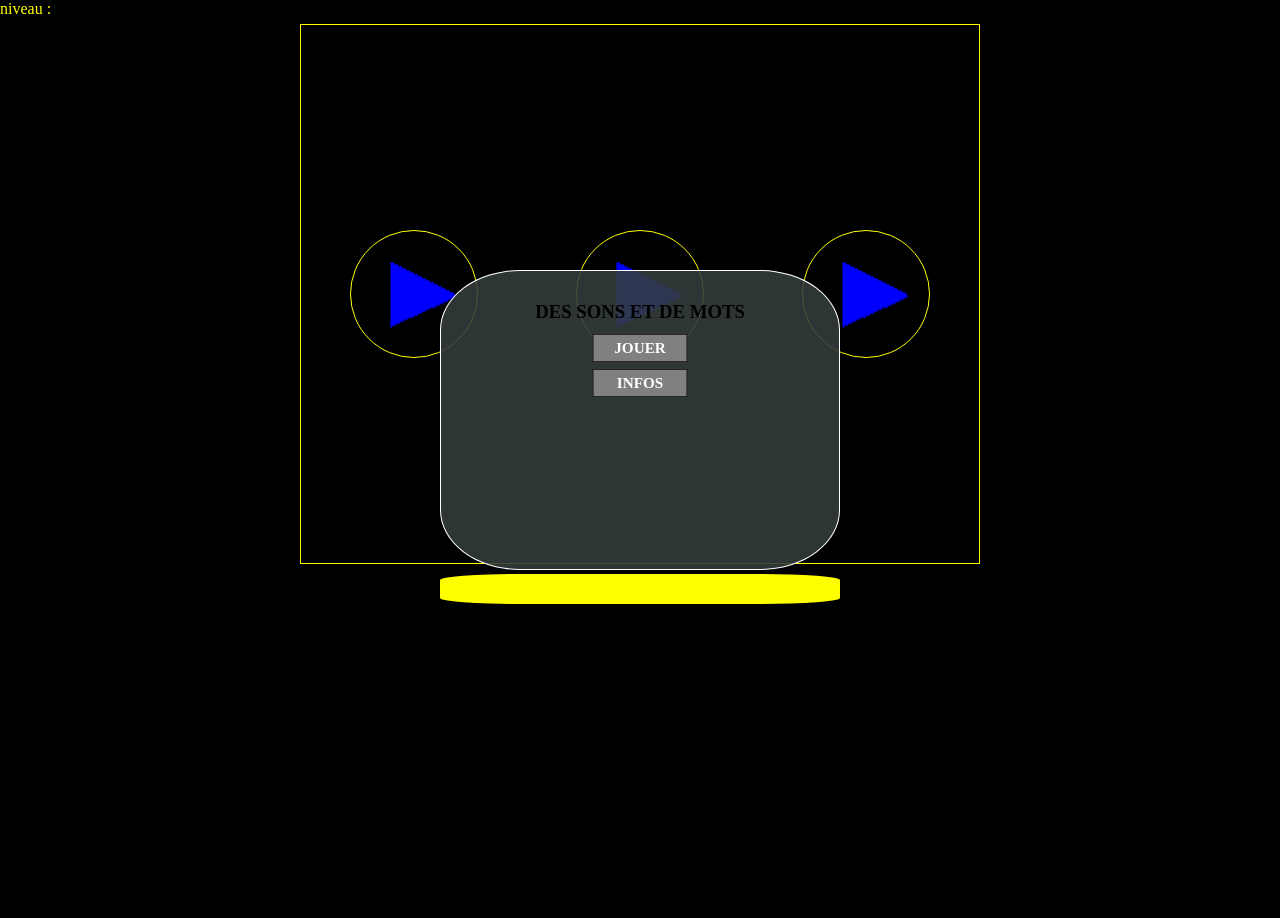
==== index.html @ d6de1f0e "correction affichage infos" ====
<!DOCTYPE html>
<html lang="fr">
<head>
    <meta charset="UTF-8">
    <meta http-equiv="X-UA-Compatible" content="IE=edge">
    <meta name="viewport" content="width=device-width, initial-scale=1.0">
    <link rel="stylesheet" href="./Css/style.css">
    <title>Des sons et des mots</title>
</head>
<body>
<!-- HEADER -->
    <header id="infoBar"> 
        <p> niveau : </p>
    </header>

<!-- ECRAN DE JEU -->
    <section id ="_screen">
        <section>
            <div id="menu"> 
                <h1>DES SONS ET DE MOTS</h1>
                <p class="_btn" onclick="newGame()">
                    JOUER
                </p>
                <p class="_btn" onclick="showInfo()">INFOS</p>
                <div id="infoTxt" style="display: none; position: absolute; color:white;font-size: 30px;">
                    <p>
                        Dans ce jeu vous devez écouter des sons et en déduire le mot avec les lettres proposées <br>
                        Ce jeu est en cours de développement <br> 
                    </p>
                    <p class = "_btn" onclick="showInfo()"> fermer </p>
                </div>
            </div>
        </section>
        
            <div id="_sounds">
                <img src="Images/play.png" onclick = "playSound(0)"alt="Images/play.png">
                <img src="Images/play.png" onclick = "playSound(1)"alt="Images/play.png">
                <img src="Images/play.png" onclick = "playSound(2)" alt="Images/play.png">
                <!-- <img src="Images/play.png" onclick = "playSound(3)" alt="Images/play.png"> -->
            </div>
        
        <div id="lettersEmpty">
            
        </div>
        <div id="letters">
        </div>
        
    </section>
    <!-- MENU DE LANCEMENT -->
 
    <script type ="text/javascript"src="./Js/app.js"></script>
</body>
</html>
---- Css/style.css ----
* {
  margin: 0px;
  padding: 0px;
  box-sizing: border-box;
  user-select: none;
}

body {
  position: relative;
  width: 100%;
  min-width: 290px;
  height: 100vh;
  background-color: blue;
  overflow: hidden;
}

#infoBar {
  width: 100%;
  height: auto;
  background-color: black;
  color: yellow;
}

#menu {
  width: 90%;
  height: 300px;
  position: absolute;
  top: 30%;
  left: 50%;
  transform: translate(-50%, 0%);
  background-color: rgba(52, 61, 60, 0.888);
  border-radius: 20%;
  border: 1px solid white;
  text-align: center;
}

#menu h1 {
  margin: 30px auto 10px auto;
}

._btn {
  margin: auto;
  margin-bottom: 5px;
  display: flex;
  justify-content: center;
  align-items: center;
  font-weight: bolder;
  width: 100px;
  height: 30px;
  color: white;
  background-color: gray;
  border: 1px solid black;
  scale: 0.95;
  transition-duration: 0.25s;
}

._btn:hover {
  scale: 1;
  transition-duration: 0.25s;
}

#_screen {
  width: 100%;
  height: 100vh;
  margin: auto;
  border: 1px solid black;
  background-color: black;
  min-width: 290px;
}

#_sounds {
  display: flex;
  flex-wrap: wrap;
  justify-content: space-around;
  align-items: center;
  width: 90%;
  min-width: 290px;
  max-width: 680px;
  height: 60vh;
  margin: auto;
  margin-top: 5px;
  margin-bottom: 5px;
  border: 1px solid yellow;
}
#_sounds img {
  width: 128px;
  height: 128px;
  border: 1px solid yellow;
  border-radius: 50%;
}
#_sounds img:hover {
  width: 128px;
  height: 128px;
  border: 1px solid green;
}

#lettersEmpty {
  cursor: pointer;
  display: flex;
  justify-content: center;
  align-items: center;
  gap: 2px;
  width: 90%;
  max-width: 400px;
  height: 30px;
  margin: 10px auto;
  background-color: yellow;
  border-radius: 20%;
}
#lettersEmpty p {
  display: flex;
  align-items: center;
  justify-content: center;
  width: 30px;
  height: 30px;
  background-color: wheat;
  font-weight: 900;
}

#letters {
  cursor: pointer;
  width: 75%;
  max-width: 230px;
  margin: 40px auto;
  display: flex;
  justify-content: center;
  flex-wrap: wrap;
  align-items: center;
  gap: 5px;
  text-align: center;
}
#letters p {
  display: flex;
  align-items: center;
  justify-content: center;
  width: 30px;
  height: 30px;
  background-color: wheat;
  border: 1px solid yellow;
  border-radius: 10%;
}

#menu {
  max-width: 400px;
}

.displayNone {
  display: none;
}

/*# sourceMappingURL=style.css.map */
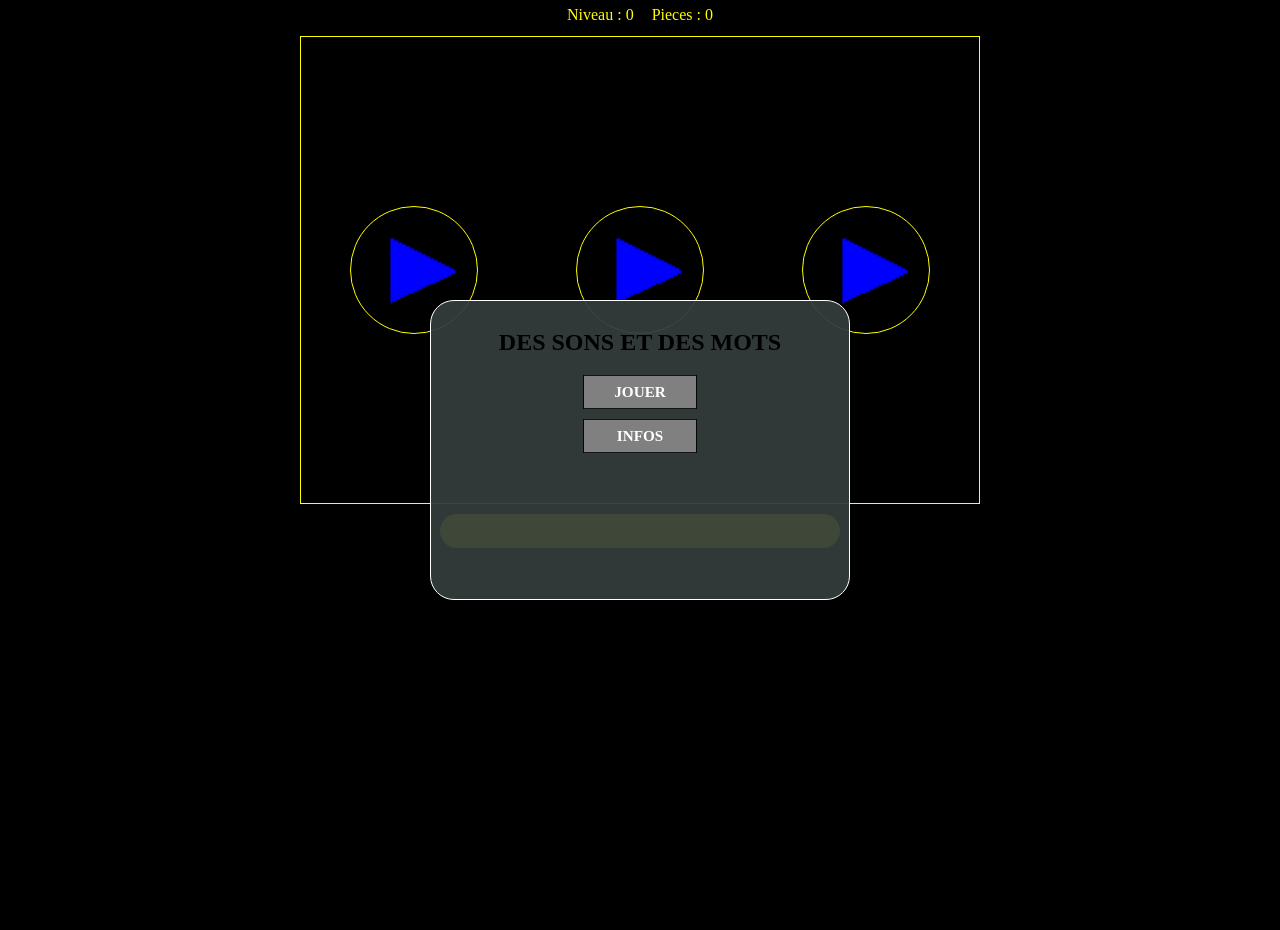
==== commit 7602dab6: "correction du titre affiché : DES SONS ET DES MOTS ; remplacement des <p> cliquables par de vrais <b" ====
--- a/index.html
+++ b/index.html
@@ -8,46 +8,70 @@
     <title>Des sons et des mots</title>
 </head>
 <body>
-<!-- HEADER -->
-    <header id="infoBar"> 
-        <p> niveau : </p>
+    <!--
+        Header de partie.
+        Pour l'etape 1, on garde seulement les emplacements utiles :
+        niveau, pieces et messages. Les vraies regles de pieces arriveront plus tard.
+    -->
+    <header id="infoBar" class="game-status" aria-label="Informations de partie">
+        <p>Niveau : <span id="levelValue">0</span></p>
+        <p>Pieces : <span id="coinValue">0</span></p>
     </header>
 
-<!-- ECRAN DE JEU -->
-    <section id ="_screen">
-        <section>
-            <div id="menu"> 
-                <h1>DES SONS ET DE MOTS</h1>
-                <p class="_btn" onclick="newGame()">
+    <!--
+        Ecran principal du jeu.
+        Les zones sont separees des maintenant pour faciliter les prochaines etapes :
+        menu, sons, reponse, lettres et feedback.
+    -->
+    <main id="screen" class="game-screen">
+        <section id="menu" class="start-menu" aria-labelledby="gameTitle">
+            <h1 id="gameTitle">DES SONS ET DES MOTS</h1>
+
+            <div class="start-menu__actions">
+                <button class="_btn" type="button" data-start-game>
                     JOUER
+                </button>
+                <button class="_btn" type="button" data-toggle-info aria-expanded="false" aria-controls="infoTxt">
+                    INFOS
+                </button>
+            </div>
+
+            <aside id="infoTxt" class="info-panel" hidden>
+                <p>
+                    Dans ce jeu vous devez ecouter des sons et en deduire le mot avec les lettres proposees.
                 </p>
-                <p class="_btn" onclick="showInfo()">INFOS</p>
-                <div id="infoTxt" style="display: none; position: absolute; color:white;font-size: 30px;">
-                    <p>
-                        Dans ce jeu vous devez écouter des sons et en déduire le mot avec les lettres proposées <br>
-                        Ce jeu est en cours de développement <br> 
-                    </p>
-                    <p class = "_btn" onclick="showInfo()"> fermer </p>
-                </div>
-            </div>
+                <p>
+                    Ce jeu est en cours de refonte pedagogique.
+                </p>
+                <button class="_btn" type="button" data-toggle-info>
+                    Fermer
+                </button>
+            </aside>
         </section>
-        
-            <div id="_sounds">
-                <img src="Images/play.png" onclick = "playSound(0)"alt="Images/play.png">
-                <img src="Images/play.png" onclick = "playSound(1)"alt="Images/play.png">
-                <img src="Images/play.png" onclick = "playSound(2)" alt="Images/play.png">
-                <!-- <img src="Images/play.png" onclick = "playSound(3)" alt="Images/play.png"> -->
-            </div>
-        
-        <div id="lettersEmpty">
-            
-        </div>
-        <div id="letters">
-        </div>
-        
-    </section>
-    <!-- MENU DE LANCEMENT -->
- 
-    <script type ="text/javascript"src="./Js/app.js"></script>
+
+        <section id="sounds" class="sound-panel" aria-label="Sons disponibles">
+            <button class="sound-button" type="button" data-sound-index="0" aria-label="Jouer le son 1">
+                <img src="Images/play.png" alt="" aria-hidden="true">
+            </button>
+            <button class="sound-button" type="button" data-sound-index="1" aria-label="Jouer le son 2">
+                <img src="Images/play.png" alt="" aria-hidden="true">
+            </button>
+            <button class="sound-button" type="button" data-sound-index="2" aria-label="Jouer le son 3">
+                <img src="Images/play.png" alt="" aria-hidden="true">
+            </button>
+        </section>
+
+        <section class="answer-zone" aria-label="Reponse en cours">
+            <div id="lettersEmpty" class="answer-slots"></div>
+        </section>
+
+        <section class="letters-zone" aria-label="Lettres disponibles">
+            <div id="letters" class="letter-bank"></div>
+        </section>
+
+        <p id="feedback" class="feedback-zone" aria-live="polite"></p>
+    </main>
+
+    <script type="text/javascript" src="./Js/app.js"></script>
 </body>
-</html>+</html>
--- a/Css/style.css
+++ b/Css/style.css
@@ -1,6 +1,6 @@
 * {
-  margin: 0px;
-  padding: 0px;
+  margin: 0;
+  padding: 0;
   box-sizing: border-box;
   user-select: none;
 }
@@ -9,66 +9,97 @@
   position: relative;
   width: 100%;
   min-width: 290px;
-  height: 100vh;
+  min-height: 100vh;
   background-color: blue;
-  overflow: hidden;
-}
-
-#infoBar {
-  width: 100%;
-  height: auto;
+}
+
+button {
+  font: inherit;
+}
+
+.game-status {
+  display: flex;
+  justify-content: center;
+  gap: 18px;
+  width: 100%;
+  padding: 6px 10px;
   background-color: black;
   color: yellow;
 }
 
-#menu {
-  width: 90%;
-  height: 300px;
-  position: absolute;
-  top: 30%;
-  left: 50%;
-  transform: translate(-50%, 0%);
-  background-color: rgba(52, 61, 60, 0.888);
-  border-radius: 20%;
-  border: 1px solid white;
-  text-align: center;
-}
-
-#menu h1 {
-  margin: 30px auto 10px auto;
-}
-
-._btn {
-  margin: auto;
-  margin-bottom: 5px;
-  display: flex;
-  justify-content: center;
-  align-items: center;
-  font-weight: bolder;
-  width: 100px;
-  height: 30px;
-  color: white;
-  background-color: gray;
-  border: 1px solid black;
-  scale: 0.95;
-  transition-duration: 0.25s;
-}
-
-._btn:hover {
-  scale: 1;
-  transition-duration: 0.25s;
-}
-
-#_screen {
-  width: 100%;
-  height: 100vh;
+.game-screen {
+  position: relative;
+  width: 100%;
+  min-height: 100vh;
   margin: auto;
   border: 1px solid black;
   background-color: black;
   min-width: 290px;
-}
-
-#_sounds {
+  padding-bottom: 24px;
+}
+
+.start-menu {
+  width: 90%;
+  max-width: 420px;
+  min-height: 300px;
+  position: absolute;
+  z-index: 10;
+  top: 30%;
+  left: 50%;
+  transform: translate(-50%, 0%);
+  padding: 28px 18px;
+  background-color: rgba(52, 61, 60, 0.94);
+  border-radius: 24px;
+  border: 1px solid white;
+  text-align: center;
+}
+
+.start-menu h1 {
+  margin: 0 auto 18px;
+}
+
+.start-menu__actions {
+  display: grid;
+  justify-content: center;
+  gap: 8px;
+}
+
+._btn {
+  margin: auto;
+  display: flex;
+  justify-content: center;
+  align-items: center;
+  font-weight: bolder;
+  width: 120px;
+  min-height: 36px;
+  color: white;
+  background-color: gray;
+  border: 1px solid black;
+  cursor: pointer;
+  scale: 0.95;
+  transition-duration: 0.25s;
+}
+
+._btn:hover,
+._btn:focus-visible {
+  outline: none;
+  scale: 1;
+  transition-duration: 0.25s;
+  border-color: yellow;
+}
+
+.info-panel {
+  margin-top: 18px;
+  color: white;
+  font-size: 1rem;
+  line-height: 1.4;
+}
+
+.info-panel p {
+  margin-bottom: 10px;
+}
+
+.sound-panel {
   display: flex;
   flex-wrap: wrap;
   justify-content: space-around;
@@ -76,25 +107,35 @@
   width: 90%;
   min-width: 290px;
   max-width: 680px;
-  height: 60vh;
-  margin: auto;
-  margin-top: 5px;
-  margin-bottom: 5px;
+  min-height: 52vh;
+  margin: 5px auto;
   border: 1px solid yellow;
 }
-#_sounds img {
+
+.sound-button {
   width: 128px;
   height: 128px;
+  padding: 0;
   border: 1px solid yellow;
   border-radius: 50%;
-}
-#_sounds img:hover {
-  width: 128px;
-  height: 128px;
+  background: transparent;
+  cursor: pointer;
+}
+
+.sound-button:hover,
+.sound-button:focus-visible {
+  outline: none;
   border: 1px solid green;
 }
 
-#lettersEmpty {
+.sound-button img {
+  width: 100%;
+  height: 100%;
+  display: block;
+  border-radius: 50%;
+}
+
+.answer-slots {
   cursor: pointer;
   display: flex;
   justify-content: center;
@@ -102,22 +143,41 @@
   gap: 2px;
   width: 90%;
   max-width: 400px;
-  height: 30px;
+  min-height: 34px;
   margin: 10px auto;
   background-color: yellow;
-  border-radius: 20%;
-}
-#lettersEmpty p {
-  display: flex;
-  align-items: center;
-  justify-content: center;
+  border-radius: 20px;
+}
+
+.letterEmpty,
+.letter {
+  display: flex;
+  align-items: center;
+  justify-content: center;
+  color: black;
+  background-color: wheat;
+  border: 1px solid yellow;
+  font-weight: 900;
+  cursor: pointer;
+}
+
+.letterEmpty {
   width: 30px;
   height: 30px;
-  background-color: wheat;
-  font-weight: 900;
-}
-
-#letters {
+  border: 0;
+}
+
+.letterEmpty--good {
+  background-color: green;
+  color: white;
+}
+
+.letterEmpty--wrong {
+  background-color: red;
+  color: white;
+}
+
+.letter-bank {
   cursor: pointer;
   width: 75%;
   max-width: 230px;
@@ -129,23 +189,31 @@
   gap: 5px;
   text-align: center;
 }
-#letters p {
-  display: flex;
-  align-items: center;
-  justify-content: center;
-  width: 30px;
-  height: 30px;
-  background-color: wheat;
-  border: 1px solid yellow;
+
+.letter {
+  width: 40px;
+  height: 40px;
   border-radius: 10%;
 }
 
-#menu {
-  max-width: 400px;
+.letter:hover,
+.letter:focus-visible,
+.letterEmpty:hover,
+.letterEmpty:focus-visible {
+  outline: 2px solid white;
+  outline-offset: 2px;
+}
+
+.feedback-zone {
+  min-height: 24px;
+  width: 90%;
+  max-width: 520px;
+  margin: 12px auto 0;
+  color: white;
+  text-align: center;
+  font-weight: 700;
 }
 
 .displayNone {
   display: none;
 }
-
-/*# sourceMappingURL=style.css.map */
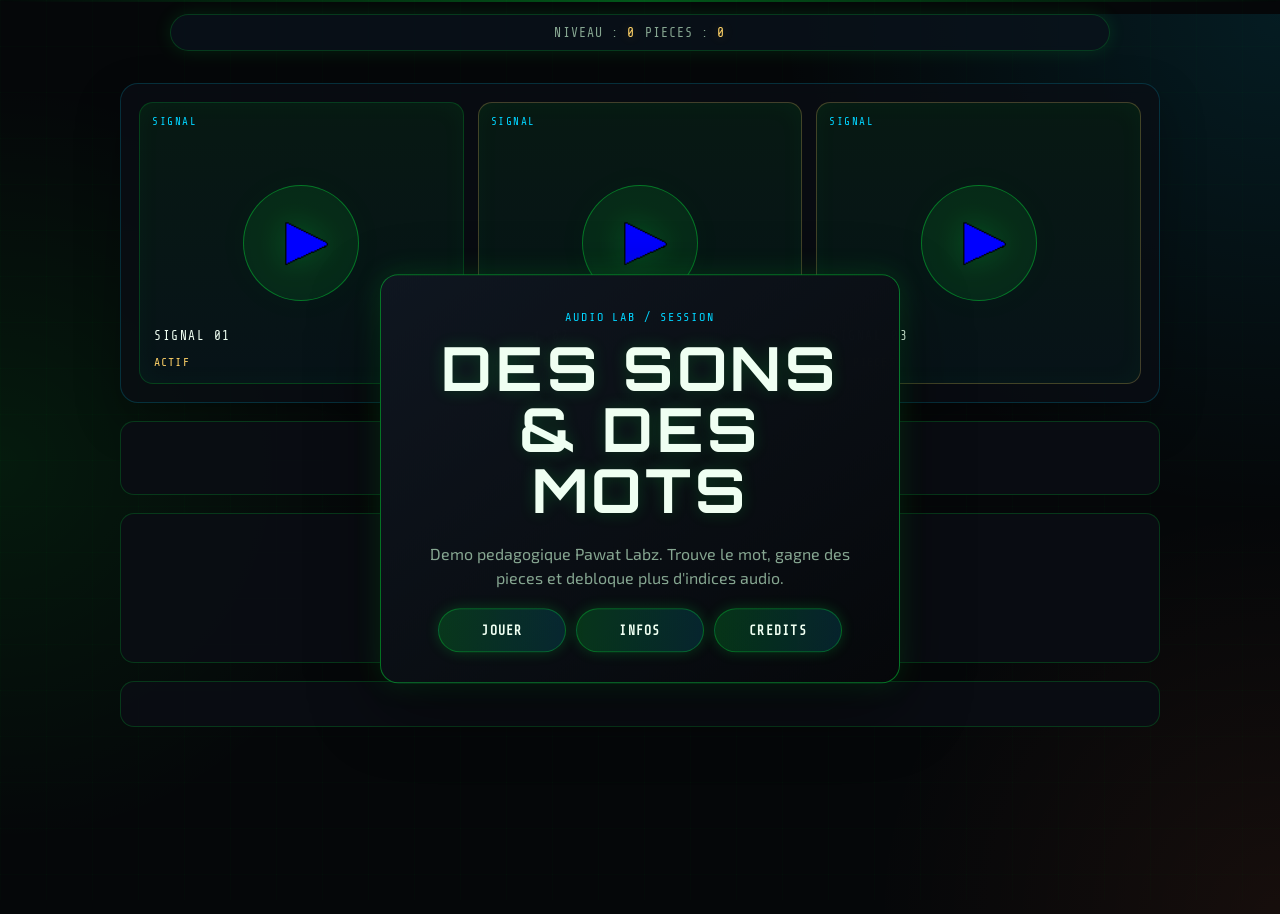
==== commit 718f6124: "maj menu blocage piece design" ====
--- a/index.html
+++ b/index.html
@@ -8,24 +8,20 @@
     <title>Des sons et des mots</title>
 </head>
 <body>
-    <!--
-        Header de partie.
-        Pour l'etape 1, on garde seulement les emplacements utiles :
-        niveau, pieces et messages. Les vraies regles de pieces arriveront plus tard.
-    -->
+    <div class="background-grid" aria-hidden="true"></div>
+    <div class="scan-line" aria-hidden="true"></div>
+
     <header id="infoBar" class="game-status" aria-label="Informations de partie">
         <p>Niveau : <span id="levelValue">0</span></p>
         <p>Pieces : <span id="coinValue">0</span></p>
     </header>
 
-    <!--
-        Ecran principal du jeu.
-        Les zones sont separees des maintenant pour faciliter les prochaines etapes :
-        menu, sons, reponse, lettres et feedback.
-    -->
     <main id="screen" class="game-screen">
         <section id="menu" class="start-menu" aria-labelledby="gameTitle">
-            <h1 id="gameTitle">DES SONS ET DES MOTS</h1>
+            <h1 id="gameTitle">Des Sons &amp; Des Mots</h1>
+            <p class="start-menu__tagline">
+                Demo pedagogique Pawat Labz. Trouve le mot, gagne des pieces et debloque plus d'indices audio.
+            </p>
 
             <div class="start-menu__actions">
                 <button class="_btn" type="button" data-start-game>
@@ -34,30 +30,51 @@
                 <button class="_btn" type="button" data-toggle-info aria-expanded="false" aria-controls="infoTxt">
                     INFOS
                 </button>
+                <button class="_btn" type="button" data-toggle-credits aria-expanded="false" aria-controls="creditsTxt">
+                    CREDITS
+                </button>
             </div>
 
             <aside id="infoTxt" class="info-panel" hidden>
                 <p>
-                    Dans ce jeu vous devez ecouter des sons et en deduire le mot avec les lettres proposees.
+                    Des Sons &amp; Des Mots fait partie de l'univers Pawat Labz.
                 </p>
                 <p>
-                    Ce jeu est en cours de refonte pedagogique.
+                    Cette version est une demo en cours de construction. Elle accueillera un systeme de sauvegarde lors de la mise en ligne.
+                </p>
+                <p>
+                    Le premier son est gratuit. Les indices audio suivants se debloquent avec des pieces gagnees en jouant.
                 </p>
                 <button class="_btn" type="button" data-toggle-info>
+                    Fermer
+                </button>
+            </aside>
+
+            <aside id="creditsTxt" class="info-panel" hidden>
+                <p>
+                    Pawat Labz, tous droits reserves.
+                </p>
+                <button class="_btn" type="button" data-toggle-credits>
                     Fermer
                 </button>
             </aside>
         </section>
 
         <section id="sounds" class="sound-panel" aria-label="Sons disponibles">
-            <button class="sound-button" type="button" data-sound-index="0" aria-label="Jouer le son 1">
+            <button class="sound-button" type="button" data-sound-index="0" data-sound-cost="0" aria-label="Jouer le son 1 gratuit">
                 <img src="Images/play.png" alt="" aria-hidden="true">
+                <span class="sound-button__label">Signal 01</span>
+                <span class="sound-button__price">Gratuit</span>
             </button>
-            <button class="sound-button" type="button" data-sound-index="1" aria-label="Jouer le son 2">
+            <button class="sound-button" type="button" data-sound-index="1" data-sound-cost="15" aria-label="Debloquer le son 2 pour 15 pieces">
                 <img src="Images/play.png" alt="" aria-hidden="true">
+                <span class="sound-button__label">Signal 02</span>
+                <span class="sound-button__price">15 pieces</span>
             </button>
-            <button class="sound-button" type="button" data-sound-index="2" aria-label="Jouer le son 3">
+            <button class="sound-button" type="button" data-sound-index="2" data-sound-cost="30" aria-label="Debloquer le son 3 pour 30 pieces">
                 <img src="Images/play.png" alt="" aria-hidden="true">
+                <span class="sound-button__label">Signal 03</span>
+                <span class="sound-button__price">30 pieces</span>
             </button>
         </section>
 
--- a/Css/style.css
+++ b/Css/style.css
@@ -1,3 +1,5 @@
+@import url("https://fonts.googleapis.com/css2?family=Orbitron:wght@400;700;900&family=Share+Tech+Mono&family=Exo+2:wght@300;400;600;700&display=swap");
+
 * {
   margin: 0;
   padding: 0;
@@ -5,94 +7,185 @@
   user-select: none;
 }
 
+html {
+  min-width: 320px;
+  background: #050709;
+}
+
 body {
   position: relative;
   width: 100%;
-  min-width: 290px;
+  min-width: 320px;
   min-height: 100vh;
-  background-color: blue;
+  overflow-x: hidden;
+  color: #cfe7d7;
+  font-family: "Exo 2", "Segoe UI", sans-serif;
+  background: radial-gradient(circle at top right, rgba(0, 212, 255, 0.1), transparent 32%), radial-gradient(circle at left center, rgba(0, 255, 65, 0.08), transparent 28%), radial-gradient(circle at bottom right, rgba(255, 107, 53, 0.07), transparent 26%), #050709;
 }
 
 button {
   font: inherit;
+  -webkit-tap-highlight-color: transparent;
+}
+
+img {
+  max-width: 100%;
+  display: block;
+}
+
+.background-grid,
+.scan-line {
+  position: fixed;
+  pointer-events: none;
+}
+
+.background-grid {
+  inset: 0;
+  z-index: 0;
+  background: linear-gradient(rgba(0, 255, 65, 0.035) 1px, transparent 1px), linear-gradient(90deg, rgba(0, 255, 65, 0.035) 1px, transparent 1px);
+  background-size: 46px 46px;
+  opacity: 0.55;
+}
+
+.scan-line {
+  top: 0;
+  left: 0;
+  right: 0;
+  z-index: 3;
+  height: 2px;
+  background: linear-gradient(90deg, transparent, rgba(0, 255, 65, 0.32), transparent);
+  animation: scan-line 8s linear infinite;
 }
 
 .game-status {
+  position: relative;
+  z-index: 2;
   display: flex;
   justify-content: center;
-  gap: 18px;
-  width: 100%;
-  padding: 6px 10px;
-  background-color: black;
-  color: yellow;
+  flex-wrap: wrap;
+  gap: 10px;
+  width: min(940px, calc(100% - 24px));
+  margin: 14px auto 0;
+  padding: 10px;
+  border: 1px solid rgba(0, 255, 65, 0.18);
+  border-radius: 999px;
+  background: rgba(10, 18, 28, 0.78);
+  box-shadow: 0 0 18px rgba(0, 255, 65, 0.12);
+  color: #86a691;
+  font-family: "Share Tech Mono", "Courier New", monospace;
+  font-size: 0.82rem;
+  letter-spacing: 0.08em;
+  text-transform: uppercase;
+}
+
+.game-status span {
+  color: #ffd166;
+  text-shadow: 0 0 12px rgba(255, 209, 102, 0.24);
 }
 
 .game-screen {
   position: relative;
-  width: 100%;
-  min-height: 100vh;
-  margin: auto;
-  border: 1px solid black;
-  background-color: black;
-  min-width: 290px;
-  padding-bottom: 24px;
+  z-index: 1;
+  display: grid;
+  align-content: start;
+  gap: 18px;
+  width: min(1040px, calc(100% - 24px));
+  min-height: calc(100vh - 72px);
+  margin: 14px auto 0;
+  padding: 18px 0 32px;
 }
 
 .start-menu {
-  width: 90%;
-  max-width: 420px;
-  min-height: 300px;
   position: absolute;
   z-index: 10;
-  top: 30%;
+  top: 50%;
   left: 50%;
-  transform: translate(-50%, 0%);
-  padding: 28px 18px;
-  background-color: rgba(52, 61, 60, 0.94);
-  border-radius: 24px;
-  border: 1px solid white;
+  width: min(92%, 520px);
+  min-height: 330px;
+  padding: 30px 22px;
+  transform: translate(-50%, -50%);
+  border: 1px solid rgba(0, 255, 65, 0.42);
+  border-radius: 18px;
+  background: linear-gradient(145deg, rgba(15, 22, 32, 0.97), rgba(5, 7, 9, 0.94)), rgba(15, 22, 32, 0.95);
+  box-shadow: 0 24px 70px rgba(0, 0, 0, 0.48), 0 0 28px rgba(0, 255, 65, 0.16);
   text-align: center;
 }
 
+.start-menu::before {
+  content: "AUDIO LAB / SESSION";
+  display: inline-flex;
+  margin-bottom: 14px;
+  color: #00d4ff;
+  font-family: "Share Tech Mono", "Courier New", monospace;
+  font-size: 0.74rem;
+  letter-spacing: 0.16em;
+  text-transform: uppercase;
+}
+
 .start-menu h1 {
+  margin: 0 auto 22px;
+  color: #effff2;
+  font-family: "Orbitron", "Share Tech Mono", monospace;
+  font-size: clamp(2rem, 8vw, 3.8rem);
+  line-height: 1;
+  letter-spacing: 0.06em;
+  text-transform: uppercase;
+  text-shadow: 0 0 16px rgba(0, 255, 65, 0.18);
+}
+
+.start-menu__tagline {
+  max-width: 420px;
   margin: 0 auto 18px;
+  color: #86a691;
+  line-height: 1.5;
 }
 
 .start-menu__actions {
-  display: grid;
-  justify-content: center;
-  gap: 8px;
+  display: flex;
+  justify-content: center;
+  flex-wrap: wrap;
+  gap: 10px;
 }
 
 ._btn {
-  margin: auto;
-  display: flex;
-  justify-content: center;
+  display: inline-flex;
   align-items: center;
-  font-weight: bolder;
-  width: 120px;
-  min-height: 36px;
-  color: white;
-  background-color: gray;
-  border: 1px solid black;
+  justify-content: center;
+  min-width: 128px;
+  min-height: 44px;
+  padding: 0 18px;
+  border: 1px solid rgba(0, 255, 65, 0.28);
+  border-radius: 999px;
+  background: linear-gradient(90deg, rgba(0, 255, 65, 0.17), rgba(0, 212, 255, 0.13));
+  color: #effff2;
+  box-shadow: 0 0 14px rgba(0, 255, 65, 0.18);
   cursor: pointer;
-  scale: 0.95;
-  transition-duration: 0.25s;
+  font-family: "Share Tech Mono", "Courier New", monospace;
+  font-size: 0.82rem;
+  font-weight: 700;
+  letter-spacing: 0.1em;
+  text-transform: uppercase;
+  transition: transform 0.18s ease, border-color 0.18s ease, box-shadow 0.18s ease, color 0.18s ease;
 }
 
 ._btn:hover,
 ._btn:focus-visible {
   outline: none;
-  scale: 1;
-  transition-duration: 0.25s;
-  border-color: yellow;
+  transform: translateY(-1px);
+  border-color: #00ff41;
+  color: #00ff41;
+  box-shadow: 0 0 24px rgba(0, 255, 65, 0.28);
 }
 
 .info-panel {
-  margin-top: 18px;
-  color: white;
-  font-size: 1rem;
-  line-height: 1.4;
+  margin-top: 20px;
+  padding: 16px;
+  border: 1px solid rgba(0, 212, 255, 0.18);
+  border-radius: 12px;
+  background: rgba(0, 212, 255, 0.06);
+  color: #86a691;
+  font-size: 0.96rem;
+  line-height: 1.5;
 }
 
 .info-panel p {
@@ -100,53 +193,116 @@
 }
 
 .sound-panel {
-  display: flex;
-  flex-wrap: wrap;
-  justify-content: space-around;
-  align-items: center;
-  width: 90%;
-  min-width: 290px;
-  max-width: 680px;
-  min-height: 52vh;
-  margin: 5px auto;
-  border: 1px solid yellow;
+  display: grid;
+  grid-template-columns: repeat(3, minmax(92px, 1fr));
+  gap: 14px;
+  align-items: stretch;
+  width: 100%;
+  min-height: 320px;
+  padding: 18px;
+  border: 1px solid rgba(0, 212, 255, 0.18);
+  border-radius: 18px;
+  background: rgba(10, 14, 20, 0.76);
+  box-shadow: 0 18px 45px rgba(0, 0, 0, 0.28);
 }
 
 .sound-button {
-  width: 128px;
-  height: 128px;
-  padding: 0;
-  border: 1px solid yellow;
-  border-radius: 50%;
-  background: transparent;
+  position: relative;
+  display: grid;
+  place-items: center;
+  min-height: 180px;
+  padding: 20px;
+  border: 1px solid rgba(0, 255, 65, 0.18);
+  border-radius: 14px;
+  background: linear-gradient(180deg, rgba(0, 255, 65, 0.06), rgba(0, 212, 255, 0.035)), rgba(8, 12, 18, 0.88);
+  box-shadow: inset 0 0 26px rgba(0, 255, 65, 0.04);
   cursor: pointer;
+  transition: transform 0.18s ease, border-color 0.18s ease, box-shadow 0.18s ease;
+}
+
+.sound-button::before {
+  content: "SIGNAL";
+  position: absolute;
+  top: 12px;
+  left: 12px;
+  color: #00d4ff;
+  font-family: "Share Tech Mono", "Courier New", monospace;
+  font-size: 0.68rem;
+  letter-spacing: 0.14em;
+}
+
+.sound-button__label,
+.sound-button__price {
+  position: absolute;
+  left: 14px;
+  font-family: "Share Tech Mono", "Courier New", monospace;
+  text-transform: uppercase;
+}
+
+.sound-button__label {
+  bottom: 40px;
+  color: #effff2;
+  font-size: 0.8rem;
+  letter-spacing: 0.12em;
+}
+
+.sound-button__price {
+  bottom: 14px;
+  color: #ffd166;
+  font-size: 0.72rem;
+  letter-spacing: 0.1em;
 }
 
 .sound-button:hover,
 .sound-button:focus-visible {
   outline: none;
-  border: 1px solid green;
+  transform: translateY(-2px);
+  border-color: #00ff41;
+  box-shadow: 0 0 22px rgba(0, 255, 65, 0.2), inset 0 0 32px rgba(0, 212, 255, 0.05);
+}
+
+.sound-button--locked {
+  border-color: rgba(255, 209, 102, 0.24);
+}
+
+.sound-button--locked img {
+  border-color: rgba(255, 209, 102, 0.28);
+  background: rgba(255, 209, 102, 0.06);
+  filter: grayscale(0.2) drop-shadow(0 0 10px rgba(255, 209, 102, 0.16));
+}
+
+.sound-button--ready {
+  border-color: rgba(255, 209, 102, 0.55);
+  box-shadow: 0 0 24px rgba(255, 209, 102, 0.12), inset 0 0 28px rgba(255, 209, 102, 0.04);
 }
 
 .sound-button img {
+  width: clamp(76px, 12vw, 116px);
+  height: clamp(76px, 12vw, 116px);
+  padding: 18px;
+  border: 1px solid rgba(0, 255, 65, 0.36);
+  border-radius: 50%;
+  background: rgba(0, 255, 65, 0.08);
+  filter: drop-shadow(0 0 14px rgba(0, 255, 65, 0.22));
+}
+
+.answer-slots,
+.letter-bank,
+.feedback-zone {
+  border: 1px solid rgba(0, 255, 65, 0.18);
+  border-radius: 14px;
+  background: rgba(10, 14, 20, 0.92);
+}
+
+.answer-slots {
+  display: flex;
+  justify-content: center;
+  align-items: center;
+  flex-wrap: wrap;
+  gap: 8px;
   width: 100%;
-  height: 100%;
-  display: block;
-  border-radius: 50%;
-}
-
-.answer-slots {
-  cursor: pointer;
-  display: flex;
-  justify-content: center;
-  align-items: center;
-  gap: 2px;
-  width: 90%;
-  max-width: 400px;
-  min-height: 34px;
-  margin: 10px auto;
-  background-color: yellow;
-  border-radius: 20px;
+  min-height: 74px;
+  padding: 14px;
 }
 
 .letterEmpty,
@@ -154,66 +310,99 @@
   display: flex;
   align-items: center;
   justify-content: center;
-  color: black;
-  background-color: wheat;
-  border: 1px solid yellow;
+  color: #effff2;
+  background: rgba(15, 22, 32, 0.95);
+  border: 1px solid rgba(0, 212, 255, 0.2);
+  font-family: "Orbitron", "Share Tech Mono", monospace;
   font-weight: 900;
   cursor: pointer;
+  transition: transform 0.18s ease, border-color 0.18s ease, background 0.18s ease, box-shadow 0.18s ease;
 }
 
 .letterEmpty {
-  width: 30px;
-  height: 30px;
-  border: 0;
+  width: 42px;
+  height: 42px;
+  color: #ffd166;
 }
 
 .letterEmpty--good {
-  background-color: green;
-  color: white;
+  border-color: rgba(0, 255, 65, 0.62);
+  background: rgba(0, 255, 65, 0.18);
+  color: #00ff41;
 }
 
 .letterEmpty--wrong {
-  background-color: red;
-  color: white;
+  border-color: rgba(255, 79, 116, 0.72);
+  background: rgba(255, 79, 116, 0.16);
+  color: #ff4f74;
 }
 
 .letter-bank {
-  cursor: pointer;
-  width: 75%;
-  max-width: 230px;
-  margin: 40px auto;
   display: flex;
   justify-content: center;
   flex-wrap: wrap;
   align-items: center;
-  gap: 5px;
+  gap: 8px;
+  width: 100%;
+  min-height: 150px;
+  padding: 16px;
   text-align: center;
 }
 
 .letter {
-  width: 40px;
-  height: 40px;
-  border-radius: 10%;
+  width: 48px;
+  height: 48px;
+  border-radius: 10px;
 }
 
 .letter:hover,
 .letter:focus-visible,
 .letterEmpty:hover,
 .letterEmpty:focus-visible {
-  outline: 2px solid white;
-  outline-offset: 2px;
+  outline: none;
+  transform: translateY(-1px);
+  border-color: #00ff41;
+  box-shadow: 0 0 16px rgba(0, 255, 65, 0.18);
 }
 
 .feedback-zone {
-  min-height: 24px;
-  width: 90%;
-  max-width: 520px;
-  margin: 12px auto 0;
-  color: white;
+  min-height: 46px;
+  width: 100%;
+  margin: 0 auto;
+  padding: 12px 16px;
+  color: #86a691;
+  font-family: "Share Tech Mono", "Courier New", monospace;
   text-align: center;
-  font-weight: 700;
+  letter-spacing: 0.04em;
 }
 
 .displayNone {
   display: none;
 }
+
+@keyframes scan-line {
+  from {
+    transform: translateY(-2px);
+  }
+  to {
+    transform: translateY(100vh);
+  }
+}
+
+@media (max-width: 720px) {
+  .game-screen {
+    gap: 12px;
+    width: min(calc(100% - 16px), 1040px);
+  }
+  .sound-panel {
+    grid-template-columns: 1fr;
+    min-height: 0;
+  }
+  .sound-button {
+    min-height: 118px;
+  }
+  .start-menu {
+    top: 48%;
+    padding: 24px 16px;
+  }
+}
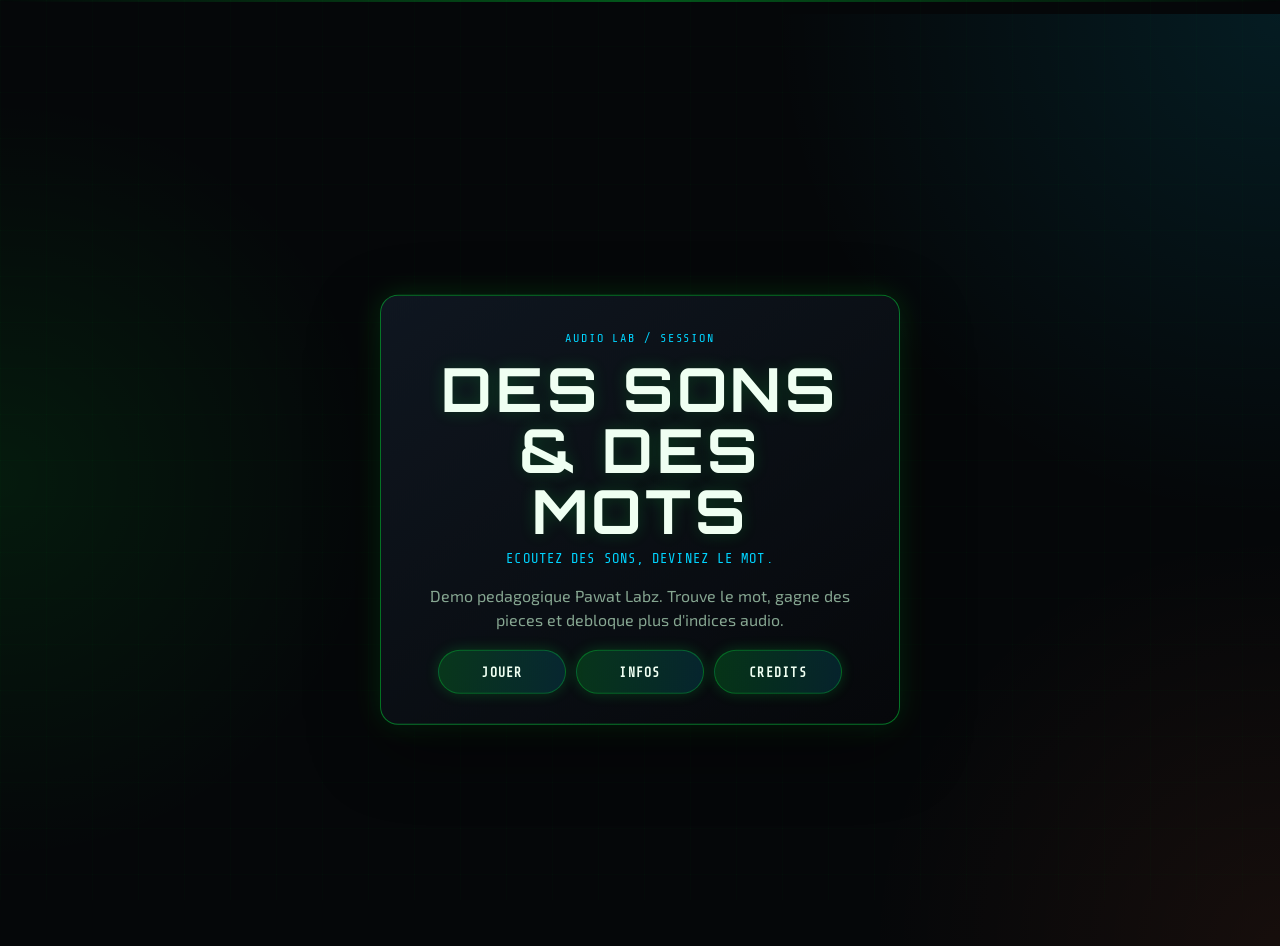
==== commit 0be520e5: "maj menu  , bouton , help , design coffre et lock +ui , revoir la dispo ui et stylisé le menu demara" ====
--- a/index.html
+++ b/index.html
@@ -7,18 +7,25 @@
     <link rel="stylesheet" href="./Css/style.css">
     <title>Des sons et des mots</title>
 </head>
-<body>
+<body class="is-menu-open">
     <div class="background-grid" aria-hidden="true"></div>
     <div class="scan-line" aria-hidden="true"></div>
 
     <header id="infoBar" class="game-status" aria-label="Informations de partie">
         <p>Niveau : <span id="levelValue">0</span></p>
-        <p>Pieces : <span id="coinValue">0</span></p>
+        <p class="coin-status">
+            Pieces : <span id="coinValue">0</span>
+            <img class="coin-status__icon" src="Images/coins.webp" alt="" aria-hidden="true">
+        </p>
+        <button id="helpButton" class="help-button" type="button" aria-label="Afficher l'aide du jeu" aria-controls="helpOverlay" aria-expanded="false">
+            ?
+        </button>
     </header>
 
     <main id="screen" class="game-screen">
         <section id="menu" class="start-menu" aria-labelledby="gameTitle">
             <h1 id="gameTitle">Des Sons &amp; Des Mots</h1>
+            <p class="start-menu__subtitle">Ecoutez des sons, devinez le mot.</p>
             <p class="start-menu__tagline">
                 Demo pedagogique Pawat Labz. Trouve le mot, gagne des pieces et debloque plus d'indices audio.
             </p>
@@ -37,13 +44,16 @@
 
             <aside id="infoTxt" class="info-panel" hidden>
                 <p>
-                    Des Sons &amp; Des Mots fait partie de l'univers Pawat Labz.
+                    But du jeu : ecoute les sons disponibles, retrouve le mot cache, puis compose la reponse avec les lettres proposees.
                 </p>
                 <p>
-                    Cette version est une demo en cours de construction. Elle accueillera un systeme de sauvegarde lors de la mise en ligne.
+                    Le premier signal audio est gratuit. Les signaux 02 et 03 sont des indices supplementaires : ils se deverrouillent avec les pieces gagnees en jeu.
                 </p>
                 <p>
-                    Le premier son est gratuit. Les indices audio suivants se debloquent avec des pieces gagnees en jouant.
+                    Chaque bonne reponse ouvre un coffre. Clique dessus pour reveler un gain aleatoire entre 1 et 5 pieces, puis appuie sur Continuer pour passer au niveau suivant.
+                </p>
+                <p>
+                    Des Sons &amp; Des Mots fait partie de l'univers Pawat Labz. Cette version beta est encore en construction : de nombreuses mises a jour sont prevues pour enrichir les bonus, l'equilibrage et la sauvegarde lors de la mise en ligne.
                 </p>
                 <button class="_btn" type="button" data-toggle-info>
                     Fermer
@@ -62,19 +72,43 @@
 
         <section id="sounds" class="sound-panel" aria-label="Sons disponibles">
             <button class="sound-button" type="button" data-sound-index="0" data-sound-cost="0" aria-label="Jouer le son 1 gratuit">
-                <img src="Images/play.png" alt="" aria-hidden="true">
+                <span class="sound-button__play" aria-hidden="true"></span>
                 <span class="sound-button__label">Signal 01</span>
                 <span class="sound-button__price">Gratuit</span>
+                <span class="sound-button__lock" aria-hidden="true">
+                    <img src="Images/lock.webp" alt="">
+                    <span class="sound-button__unlock-text">
+                        Deverrouiller pour
+                        <strong>0</strong>
+                        <img src="Images/coins.webp" alt="">
+                    </span>
+                </span>
             </button>
             <button class="sound-button" type="button" data-sound-index="1" data-sound-cost="15" aria-label="Debloquer le son 2 pour 15 pieces">
-                <img src="Images/play.png" alt="" aria-hidden="true">
+                <span class="sound-button__play" aria-hidden="true"></span>
                 <span class="sound-button__label">Signal 02</span>
                 <span class="sound-button__price">15 pieces</span>
+                <span class="sound-button__lock" aria-hidden="true">
+                    <img src="Images/lock.webp" alt="">
+                    <span class="sound-button__unlock-text">
+                        Deverrouiller pour
+                        <strong>15</strong>
+                        <img src="Images/coins.webp" alt="">
+                    </span>
+                </span>
             </button>
             <button class="sound-button" type="button" data-sound-index="2" data-sound-cost="30" aria-label="Debloquer le son 3 pour 30 pieces">
-                <img src="Images/play.png" alt="" aria-hidden="true">
+                <span class="sound-button__play" aria-hidden="true"></span>
                 <span class="sound-button__label">Signal 03</span>
                 <span class="sound-button__price">30 pieces</span>
+                <span class="sound-button__lock" aria-hidden="true">
+                    <img src="Images/lock.webp" alt="">
+                    <span class="sound-button__unlock-text">
+                        Deverrouiller pour
+                        <strong>30</strong>
+                        <img src="Images/coins.webp" alt="">
+                    </span>
+                </span>
             </button>
         </section>
 
@@ -89,6 +123,40 @@
         <p id="feedback" class="feedback-zone" aria-live="polite"></p>
     </main>
 
+    <section id="rewardOverlay" class="reward-overlay" aria-label="Recompense de manche" aria-live="polite" hidden>
+        <div class="reward-panel">
+            <p class="reward-panel__kicker">Coffre de recompense</p>
+            <button id="rewardChestButton" class="reward-chest" type="button" aria-label="Ouvrir le coffre" disabled>
+                <img id="rewardChestImage" src="Images/chest_close.webp" alt="">
+            </button>
+            <p id="rewardTicker" class="reward-ticker">?</p>
+            <p id="rewardAmount" class="reward-amount" hidden>
+                +<span id="rewardAmountValue">0</span>
+                <img src="Images/coins.webp" alt="pieces">
+            </p>
+            <button id="rewardContinue" class="_btn reward-continue" type="button" hidden>
+                Continuer
+            </button>
+        </div>
+    </section>
+
+    <section id="helpOverlay" class="help-overlay" aria-label="Aide du jeu" hidden>
+        <div class="help-panel" role="dialog" aria-modal="true" aria-labelledby="helpTitle">
+            <button id="helpClose" class="help-panel__close" type="button" aria-label="Fermer l'aide">
+                X
+            </button>
+            <p class="help-panel__kicker">Guide rapide</p>
+            <h2 id="helpTitle">Comment jouer</h2>
+            <ul>
+                <li>Ecoute le signal audio gratuit pour trouver une premiere piste.</li>
+                <li>Devine le mot cache avec les lettres proposees.</li>
+                <li>Clique sur une lettre en bas pour l'ajouter dans la reponse.</li>
+                <li>Clique sur une lettre deja posee dans le mot pour la retirer et corriger.</li>
+                <li>Gagne des pieces avec le coffre, puis utilise-les pour deverrouiller les signaux 02 et 03.</li>
+            </ul>
+        </div>
+    </section>
+
     <script type="text/javascript" src="./Js/app.js"></script>
 </body>
 </html>
--- a/Css/style.css
+++ b/Css/style.css
@@ -81,6 +81,46 @@
 .game-status span {
   color: #ffd166;
   text-shadow: 0 0 12px rgba(255, 209, 102, 0.24);
+}
+
+.coin-status {
+  display: inline-flex;
+  align-items: center;
+  gap: 4px;
+  line-height: 1;
+}
+
+.coin-status__icon {
+  width: 14px;
+  height: 14px;
+  flex: 0 0 auto;
+  object-fit: contain;
+  filter: drop-shadow(0 0 8px rgba(255, 209, 102, 0.28));
+  transform: translateY(-1px);
+}
+
+.help-button {
+  display: inline-grid;
+  place-items: center;
+  width: 24px;
+  height: 24px;
+  border: 1px solid rgba(0, 255, 65, 0.36);
+  border-radius: 50%;
+  background: rgba(0, 255, 65, 0.08);
+  color: #00ff41;
+  cursor: pointer;
+  font-family: "Orbitron", "Share Tech Mono", monospace;
+  font-size: 0.82rem;
+  font-weight: 900;
+  line-height: 1;
+  box-shadow: 0 0 12px rgba(0, 255, 65, 0.16);
+}
+
+.help-button:hover,
+.help-button:focus-visible {
+  outline: none;
+  border-color: #00ff41;
+  box-shadow: 0 0 20px rgba(0, 255, 65, 0.28);
 }
 
 .game-screen {
@@ -123,7 +163,7 @@
 }
 
 .start-menu h1 {
-  margin: 0 auto 22px;
+  margin: 0 auto 10px;
   color: #effff2;
   font-family: "Orbitron", "Share Tech Mono", monospace;
   font-size: clamp(2rem, 8vw, 3.8rem);
@@ -131,6 +171,15 @@
   letter-spacing: 0.06em;
   text-transform: uppercase;
   text-shadow: 0 0 16px rgba(0, 255, 65, 0.18);
+}
+
+.start-menu__subtitle {
+  margin: 0 auto 18px;
+  color: #00d4ff;
+  font-family: "Share Tech Mono", "Courier New", monospace;
+  font-size: 0.86rem;
+  letter-spacing: 0.08em;
+  text-transform: uppercase;
 }
 
 .start-menu__tagline {
@@ -265,7 +314,7 @@
   border-color: rgba(255, 209, 102, 0.24);
 }
 
-.sound-button--locked img {
+.sound-button--locked .sound-button__play {
   border-color: rgba(255, 209, 102, 0.28);
   background: rgba(255, 209, 102, 0.06);
   filter: grayscale(0.2) drop-shadow(0 0 10px rgba(255, 209, 102, 0.16));
@@ -276,14 +325,73 @@
   box-shadow: 0 0 24px rgba(255, 209, 102, 0.12), inset 0 0 28px rgba(255, 209, 102, 0.04);
 }
 
-.sound-button img {
+.sound-button__play {
+  display: grid;
+  place-items: center;
   width: clamp(76px, 12vw, 116px);
   height: clamp(76px, 12vw, 116px);
-  padding: 18px;
   border: 1px solid rgba(0, 255, 65, 0.36);
   border-radius: 50%;
   background: rgba(0, 255, 65, 0.08);
   filter: drop-shadow(0 0 14px rgba(0, 255, 65, 0.22));
+}
+
+.sound-button__play::before {
+  content: "";
+  display: block;
+  width: 30px;
+  height: 34px;
+  background: #00ff41;
+  clip-path: polygon(0 0, 100% 50%, 0 100%);
+  filter: drop-shadow(0 0 10px rgba(0, 255, 65, 0.45));
+  transform: translateX(3px);
+}
+
+.sound-button__lock {
+  position: absolute;
+  inset: 0;
+  display: none;
+  align-items: center;
+  justify-content: center;
+  flex-direction: column;
+  gap: 7px;
+  padding: 20px;
+  border-radius: 14px;
+  background: rgba(5, 7, 9, 0.72);
+  color: #ffd166;
+  font-family: "Share Tech Mono", "Courier New", monospace;
+  font-size: 0.72rem;
+  letter-spacing: 0.08em;
+  text-align: center;
+  text-transform: uppercase;
+}
+
+.sound-button__lock img:first-child {
+  width: 34px;
+  filter: drop-shadow(0 0 12px rgba(0, 255, 65, 0.35));
+}
+
+.sound-button__unlock-text {
+  display: inline-flex;
+  align-items: center;
+  justify-content: center;
+  flex-wrap: nowrap;
+  gap: 4px;
+  line-height: 1.25;
+  white-space: nowrap;
+}
+
+.sound-button__unlock-text img {
+  width: 15px;
+  height: 15px;
+  flex: 0 0 auto;
+  object-fit: contain;
+  filter: drop-shadow(0 0 10px rgba(255, 209, 102, 0.28));
+  transform: translateY(-1px);
+}
+
+.sound-button--locked .sound-button__lock {
+  display: flex;
 }
 
 .answer-slots,
@@ -376,8 +484,203 @@
   letter-spacing: 0.04em;
 }
 
+.is-menu-open .game-status,
+.is-menu-open .sound-panel,
+.is-menu-open .answer-zone,
+.is-menu-open .letters-zone,
+.is-menu-open .feedback-zone {
+  visibility: hidden;
+}
+
+.is-menu-open .game-screen {
+  min-height: calc(100vh - 28px);
+}
+
+.is-menu-open .start-menu {
+  visibility: visible;
+}
+
 .displayNone {
   display: none;
+}
+
+.reward-overlay {
+  position: fixed;
+  inset: 0;
+  z-index: 30;
+  display: grid;
+  place-items: center;
+  padding: 20px;
+  background: rgba(5, 7, 9, 0.78);
+  backdrop-filter: blur(5px);
+}
+
+.reward-overlay[hidden] {
+  display: none;
+}
+
+.reward-panel {
+  width: min(420px, 100%);
+  padding: 26px 18px;
+  border: 1px solid rgba(0, 255, 65, 0.32);
+  border-radius: 18px;
+  background: linear-gradient(145deg, rgba(15, 22, 32, 0.96), rgba(5, 7, 9, 0.94));
+  box-shadow: 0 24px 70px rgba(0, 0, 0, 0.5), 0 0 30px rgba(0, 255, 65, 0.16);
+  text-align: center;
+}
+
+.reward-panel__kicker {
+  margin-bottom: 14px;
+  color: #00d4ff;
+  font-family: "Share Tech Mono", "Courier New", monospace;
+  font-size: 0.78rem;
+  letter-spacing: 0.14em;
+  text-transform: uppercase;
+}
+
+.reward-chest {
+  display: inline-grid;
+  place-items: center;
+  width: 180px;
+  height: 180px;
+  border: 0;
+  background: transparent;
+  cursor: pointer;
+  transform: scale(1);
+}
+
+.reward-chest:disabled {
+  cursor: wait;
+}
+
+.reward-chest:focus-visible {
+  outline: 2px solid #00ff41;
+  outline-offset: 8px;
+}
+
+.reward-chest img {
+  width: 100%;
+  filter: drop-shadow(0 0 22px rgba(0, 255, 65, 0.3));
+}
+
+.reward-overlay--entering .reward-chest {
+  animation: chest-zoom-in 0.62s cubic-bezier(0.18, 0.88, 0.28, 1.24) both;
+}
+
+.reward-overlay--opened .reward-chest img {
+  animation: chest-open-pop 0.38s ease both;
+}
+
+.reward-ticker {
+  min-height: 58px;
+  margin: 10px 0;
+  color: #ffd166;
+  font-family: "Orbitron", "Share Tech Mono", monospace;
+  font-size: 3.2rem;
+  font-weight: 900;
+  text-shadow: 0 0 16px rgba(255, 209, 102, 0.3);
+}
+
+.reward-amount {
+  display: inline-flex;
+  align-items: center;
+  justify-content: center;
+  gap: 8px;
+  margin-bottom: 18px;
+  color: #effff2;
+  font-family: "Share Tech Mono", "Courier New", monospace;
+  font-size: 1.1rem;
+  letter-spacing: 0.08em;
+  text-transform: uppercase;
+}
+
+.reward-amount[hidden],
+.reward-continue[hidden] {
+  display: none;
+}
+
+.reward-amount img {
+  width: 28px;
+  filter: drop-shadow(0 0 10px rgba(255, 209, 102, 0.28));
+}
+
+.help-overlay {
+  position: fixed;
+  inset: 0;
+  z-index: 35;
+  display: grid;
+  place-items: center;
+  padding: 20px;
+  background: rgba(5, 7, 9, 0.78);
+  backdrop-filter: blur(5px);
+}
+
+.help-overlay[hidden] {
+  display: none;
+}
+
+.help-panel {
+  position: relative;
+  width: min(440px, 100%);
+  padding: 28px 22px 24px;
+  border: 1px solid rgba(0, 255, 65, 0.36);
+  border-radius: 18px;
+  background: linear-gradient(145deg, rgba(15, 22, 32, 0.97), rgba(5, 7, 9, 0.95));
+  box-shadow: 0 24px 70px rgba(0, 0, 0, 0.5), 0 0 30px rgba(0, 255, 65, 0.16);
+}
+
+.help-panel__close {
+  position: absolute;
+  top: 10px;
+  right: 10px;
+  display: grid;
+  place-items: center;
+  width: 38px;
+  height: 38px;
+  border: 1px solid rgba(255, 79, 116, 0.8);
+  border-radius: 50%;
+  background: rgba(255, 79, 116, 0.14);
+  color: #ff4f74;
+  cursor: pointer;
+  font-family: "Orbitron", "Share Tech Mono", monospace;
+  font-weight: 900;
+  box-shadow: 0 0 18px rgba(255, 79, 116, 0.22);
+}
+
+.help-panel__close:hover,
+.help-panel__close:focus-visible {
+  outline: none;
+  background: rgba(255, 79, 116, 0.24);
+  box-shadow: 0 0 26px rgba(255, 79, 116, 0.32);
+}
+
+.help-panel__kicker {
+  color: #00d4ff;
+  font-family: "Share Tech Mono", "Courier New", monospace;
+  font-size: 0.74rem;
+  letter-spacing: 0.16em;
+  text-transform: uppercase;
+}
+
+.help-panel h2 {
+  margin: 8px 48px 18px 0;
+  color: #effff2;
+  font-family: "Orbitron", "Share Tech Mono", monospace;
+  font-size: 1.45rem;
+  letter-spacing: 0.04em;
+  text-transform: uppercase;
+}
+
+.help-panel ul {
+  display: grid;
+  gap: 10px;
+  padding-left: 18px;
+  color: #cfe7d7;
+  line-height: 1.45;
+}
+
+.help-panel li::marker {
+  color: #00ff41;
 }
 
 @keyframes scan-line {
@@ -386,6 +689,29 @@
   }
   to {
     transform: translateY(100vh);
+  }
+}
+
+@keyframes chest-zoom-in {
+  from {
+    opacity: 0;
+    transform: scale(0.25);
+  }
+  to {
+    opacity: 1;
+    transform: scale(1);
+  }
+}
+
+@keyframes chest-open-pop {
+  0% {
+    transform: scale(0.94);
+  }
+  55% {
+    transform: scale(1.1);
+  }
+  100% {
+    transform: scale(1);
   }
 }
 
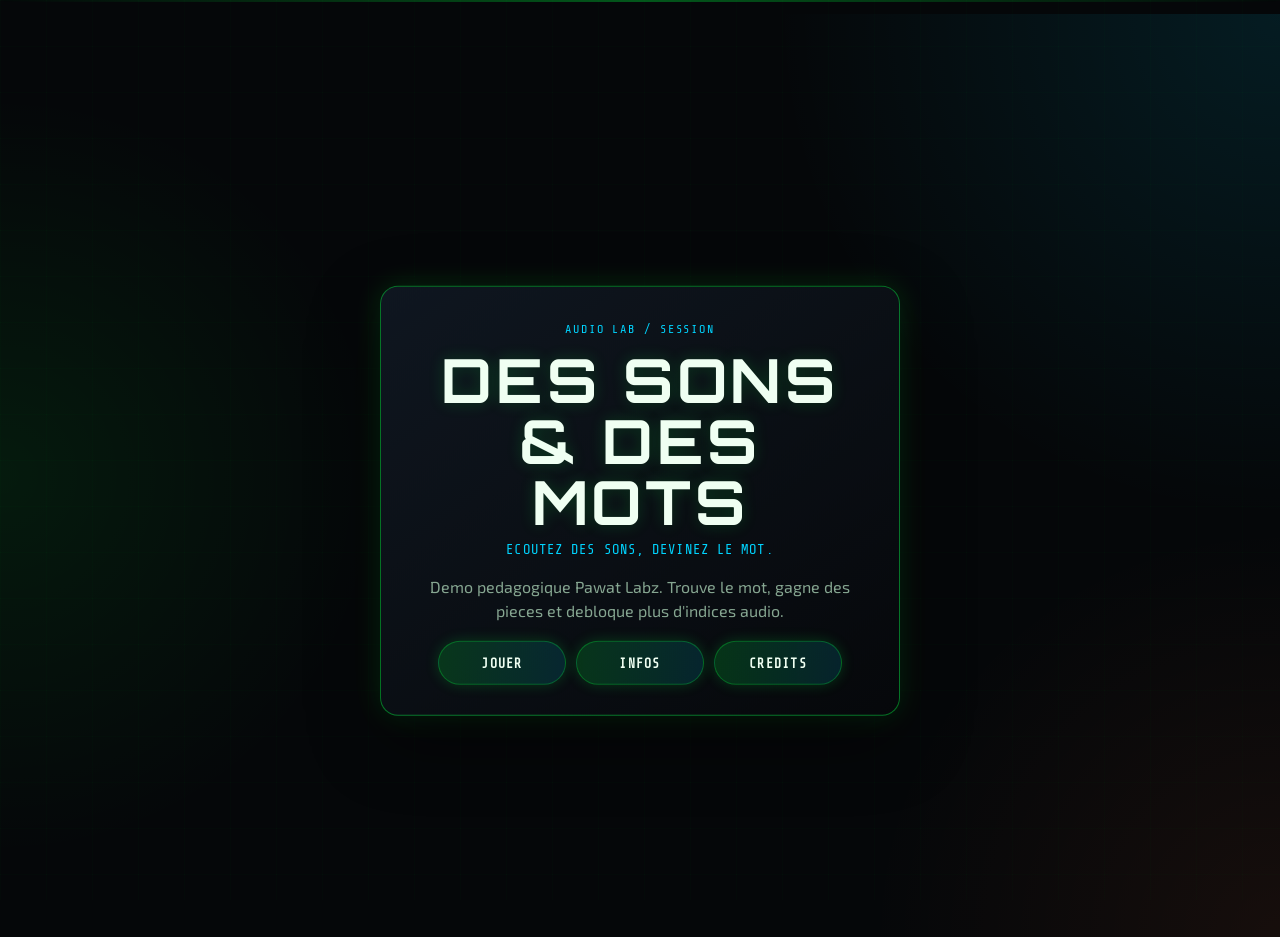
==== commit 2260819f: "amelioration ui et config des boutons" ====
--- a/index.html
+++ b/index.html
@@ -121,6 +121,15 @@
         </section>
 
         <p id="feedback" class="feedback-zone" aria-live="polite"></p>
+
+        <!-- Zone d'action bas de plateau : visible uniquement pendant une partie active.
+             Le bouton QUITTER ramene au menu et reinitialise completement la session. -->
+        <div id="quitZone" class="quit-zone" hidden>
+            <button id="quitButton" class="_btn _btn--quit" type="button"
+                    aria-label="Quitter la partie et retourner au menu">
+                QUITTER
+            </button>
+        </div>
     </main>
 
     <section id="rewardOverlay" class="reward-overlay" aria-label="Recompense de manche" aria-live="polite" hidden>
--- a/Css/style.css
+++ b/Css/style.css
@@ -66,7 +66,8 @@
   gap: 10px;
   width: min(940px, calc(100% - 24px));
   margin: 14px auto 0;
-  padding: 10px;
+  /* Espace a droite pour le bouton ? en position absolue sans chevauchement */
+  padding: 10px 48px 10px 10px;
   border: 1px solid rgba(0, 255, 65, 0.18);
   border-radius: 999px;
   background: rgba(10, 18, 28, 0.78);
@@ -104,6 +105,11 @@
   place-items: center;
   width: 24px;
   height: 24px;
+  /* Ancre le bouton ? a l'extreme droite de la barre de statut */
+  position: absolute;
+  right: 10px;
+  top: 50%;
+  transform: translateY(-50%);
   border: 1px solid rgba(0, 255, 65, 0.36);
   border-radius: 50%;
   background: rgba(0, 255, 65, 0.08);
@@ -683,6 +689,36 @@
   color: #00ff41;
 }
 
+/* ─── Bouton QUITTER ──────────────────────────────────────────────────────── */
+
+/* Conteneur centre sous la zone de feedback */
+.quit-zone {
+  display: flex;
+  justify-content: center;
+  padding: 4px 0 8px;
+}
+
+/* Renforce [hidden] pour les anciens navigateurs */
+.quit-zone[hidden] {
+  display: none;
+}
+
+/* Variante danger : accent rouge pour signaler l'abandon de partie */
+._btn--quit {
+  border-color: rgba(255, 79, 116, 0.4);
+  background: linear-gradient(90deg, rgba(255, 79, 116, 0.12), rgba(255, 107, 53, 0.08));
+  color: #ff4f74;
+  box-shadow: 0 0 14px rgba(255, 79, 116, 0.14);
+}
+
+._btn--quit:hover,
+._btn--quit:focus-visible {
+  outline: none;
+  border-color: #ff4f74;
+  color: #ff4f74;
+  box-shadow: 0 0 24px rgba(255, 79, 116, 0.28);
+}
+
 @keyframes scan-line {
   from {
     transform: translateY(-2px);
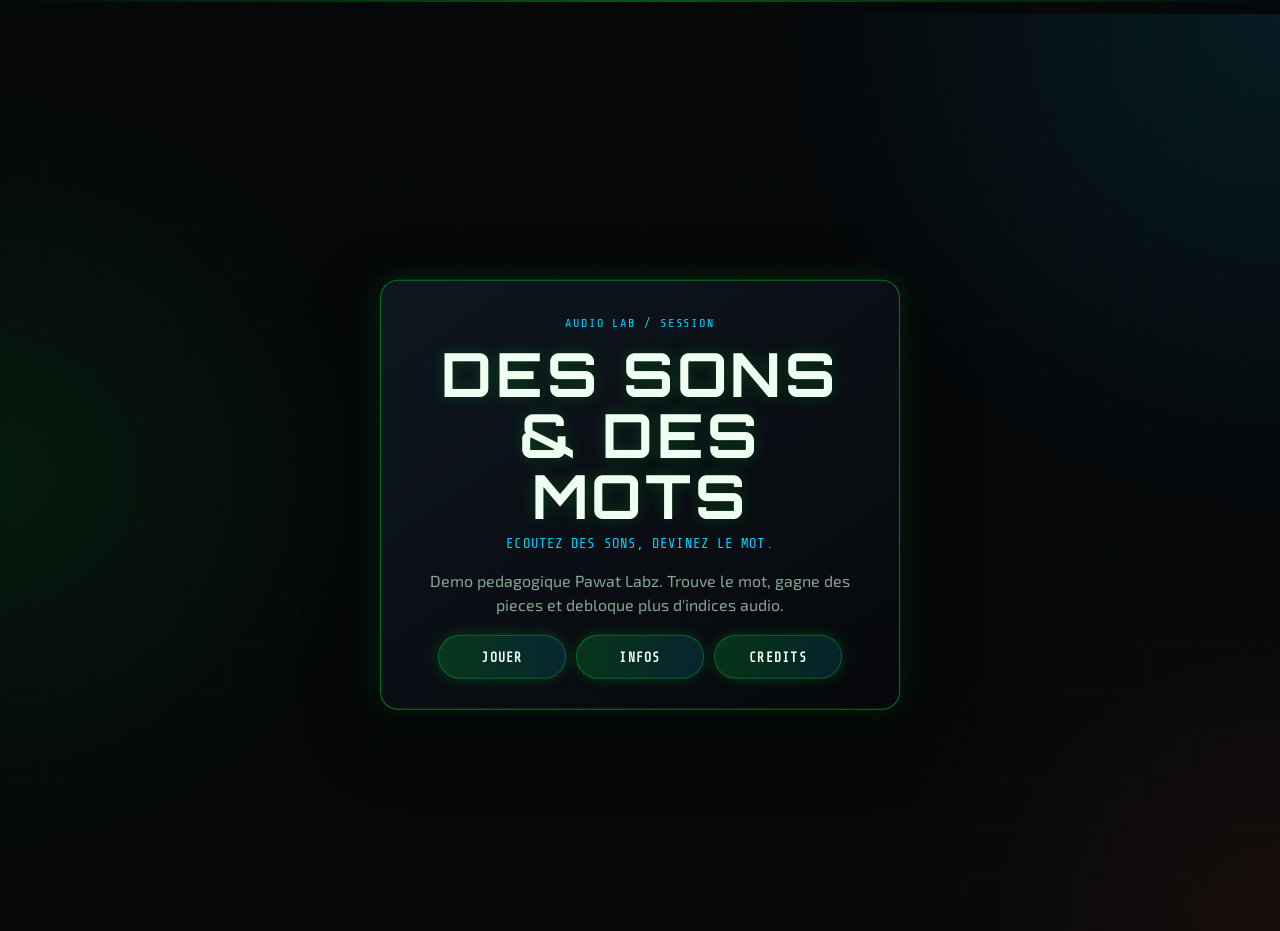
==== commit d42ef340: "maj graphisme" ====
--- a/index.html
+++ b/index.html
@@ -30,6 +30,16 @@
                 Demo pedagogique Pawat Labz. Trouve le mot, gagne des pieces et debloque plus d'indices audio.
             </p>
 
+            <!-- Records de la session precedente, affiches uniquement si au moins
+                 une partie a ete jouee (masque par defaut, gere par renderBestStats) -->
+            <div id="bestStats" class="start-menu__best-stats" hidden>
+                <span>Record : niveau <strong id="bestLevel">0</strong></span>
+                <span class="best-stats__sep" aria-hidden="true">·</span>
+                <span>Pieces max : <strong id="bestCoins">0</strong>
+                    <img class="coin-status__icon" src="Images/coins.webp" alt="" aria-hidden="true">
+                </span>
+            </div>
+
             <div class="start-menu__actions">
                 <button class="_btn" type="button" data-start-game>
                     JOUER
@@ -114,22 +124,42 @@
 
         <section class="answer-zone" aria-label="Reponse en cours">
             <div id="lettersEmpty" class="answer-slots"></div>
+            <button id="validateButton" class="_btn _btn--validate" type="button"
+                    aria-label="Valider la reponse">
+                VALIDER
+            </button>
         </section>
 
         <section class="letters-zone" aria-label="Lettres disponibles">
             <div id="letters" class="letter-bank"></div>
-        </section>
-
-        <p id="feedback" class="feedback-zone" aria-live="polite"></p>
-
-        <!-- Zone d'action bas de plateau : visible uniquement pendant une partie active.
-             Le bouton QUITTER ramene au menu et reinitialise completement la session. -->
-        <div id="quitZone" class="quit-zone" hidden>
+            <div class="letter-controls">
+                <button id="shuffleButton" class="letter-ctrl-btn" type="button" aria-label="Mélanger les lettres">
+                    ↺ Mélanger
+                </button>
+                <button id="bonusLetterButton" class="letter-ctrl-btn letter-ctrl-btn--gold" type="button" aria-label="Cadeau : révéler une lettre">
+                    ◈ Cadeau — <span id="bonusLetterCostDisplay">5</span><img class="coin-status__icon" src="Images/coins.webp" alt="pièces" aria-hidden="true">
+                </button>
+                <button id="bonusSupButton" class="letter-ctrl-btn letter-ctrl-btn--orange" type="button" aria-label="Supprimer une lettre inutile">
+                    ✂ Suppr lettre — <span id="bonusSupCostDisplay">5</span><img class="coin-status__icon" src="Images/coins.webp" alt="pièces" aria-hidden="true">
+                </button>
+            </div>
+        </section>
+
+        <!-- Zone d'action : vies a gauche, bouton QUITTER a droite.
+             Visible uniquement pendant une partie active.
+             VALIDER est maintenant dans la zone de reponse (answer-zone). -->
+        <div id="actionZone" class="action-zone" hidden>
+            <div id="livesBar" class="lives-bar" aria-live="polite" aria-label="Vies restantes">
+                <span class="lives-bar__label">VIES</span>
+                <span id="livesIcons" class="lives-bar__icons" aria-hidden="true"></span>
+            </div>
             <button id="quitButton" class="_btn _btn--quit" type="button"
                     aria-label="Quitter la partie et retourner au menu">
                 QUITTER
             </button>
         </div>
+
+        <p id="feedback" class="feedback-zone" aria-live="polite"></p>
     </main>
 
     <section id="rewardOverlay" class="reward-overlay" aria-label="Recompense de manche" aria-live="polite" hidden>
@@ -149,6 +179,66 @@
         </div>
     </section>
 
+    <!-- Overlay felicitations : s'affiche quand tous les mots ont ete trouves.
+         Affiche le score final, une invitation a envoyer des idees et deux actions. -->
+    <section id="congratsOverlay" class="congrats-overlay" aria-label="Felicitations" hidden>
+        <div class="congrats-panel" role="dialog" aria-modal="true" aria-labelledby="congratsTitle">
+            <p class="congrats-panel__kicker">Session complete</p>
+            <h2 id="congratsTitle">FELICITATIONS !</h2>
+            <p class="congrats-panel__msg">Tu as trouve tous les mots !</p>
+            <div class="congrats-stats">
+                <div class="congrats-stat">
+                    <span class="congrats-stat__label">Niveau atteint</span>
+                    <strong id="congratsLevel">0</strong>
+                </div>
+                <div class="congrats-stat">
+                    <span class="congrats-stat__label">Pieces</span>
+                    <strong id="congratsCoins">0</strong>
+                    <img src="Images/coins.webp" alt="pieces" class="gameover-coin-icon">
+                </div>
+            </div>
+            <p class="congrats-panel__contact">
+                Des idees pour le jeu ? Ecris a<br>
+                <a href="mailto:pawat.contact@gmail.com" class="congrats-contact-link">
+                    pawat.contact@gmail.com
+                </a>
+            </p>
+            <div class="congrats-actions">
+                <button id="congratsRestart" class="_btn" type="button">RECOMMENCER</button>
+                <button id="congratsQuit" class="_btn _btn--quit" type="button">QUITTER</button>
+            </div>
+        </div>
+    </section>
+
+    <!-- Overlay game over : s'affiche apres 3 erreurs.
+         Affiche le niveau atteint et les pieces accumulees.
+         Propose deux actions : recommencer une partie fraiche ou quitter au menu. -->
+    <section id="gameOverOverlay" class="gameover-overlay" aria-label="Fin de partie" hidden>
+        <div class="gameover-panel" role="dialog" aria-modal="true" aria-labelledby="gameOverTitle">
+            <p class="gameover-panel__kicker">Session terminee</p>
+            <h2 id="gameOverTitle">GAME OVER</h2>
+            <div class="gameover-stats">
+                <div class="gameover-stat">
+                    <span class="gameover-stat__label">Niveau atteint</span>
+                    <strong id="gameOverLevel">0</strong>
+                </div>
+                <div class="gameover-stat">
+                    <span class="gameover-stat__label">Pieces</span>
+                    <strong id="gameOverCoins">0</strong>
+                    <img src="Images/coins.webp" alt="pieces" class="gameover-coin-icon">
+                </div>
+            </div>
+            <div class="gameover-actions">
+                <button id="gameOverRestart" class="_btn" type="button">
+                    RECOMMENCER
+                </button>
+                <button id="gameOverQuit" class="_btn _btn--quit" type="button">
+                    QUITTER
+                </button>
+            </div>
+        </div>
+    </section>
+
     <section id="helpOverlay" class="help-overlay" aria-label="Aide du jeu" hidden>
         <div class="help-panel" role="dialog" aria-modal="true" aria-labelledby="helpTitle">
             <button id="helpClose" class="help-panel__close" type="button" aria-label="Fermer l'aide">
@@ -161,11 +251,15 @@
                 <li>Devine le mot cache avec les lettres proposees.</li>
                 <li>Clique sur une lettre en bas pour l'ajouter dans la reponse.</li>
                 <li>Clique sur une lettre deja posee dans le mot pour la retirer et corriger.</li>
+                <li>Quand toutes les cases sont remplies, clique sur <strong>VALIDER</strong> pour soumettre ta reponse. Tu as 3 tentatives.</li>
+                <li>Apres une bonne reponse, clique sur le coffre ou sur le <strong>?</strong> pour reveler ton gain.</li>
                 <li>Gagne des pieces avec le coffre, puis utilise-les pour deverrouiller les signaux 02 et 03.</li>
             </ul>
         </div>
     </section>
 
+    <!-- levels-data.js doit etre charge avant app.js : il expose LEVELS et decodeLevel() -->
+    <script type="text/javascript" src="./Js/levels-data.js"></script>
     <script type="text/javascript" src="./Js/app.js"></script>
 </body>
 </html>
--- a/Css/style.css
+++ b/Css/style.css
@@ -134,11 +134,11 @@
   z-index: 1;
   display: grid;
   align-content: start;
-  gap: 18px;
+  gap: 12px;
   width: min(1040px, calc(100% - 24px));
   min-height: calc(100vh - 72px);
-  margin: 14px auto 0;
-  padding: 18px 0 32px;
+  margin: 8px auto 0;
+  padding: 10px 0 12px;
 }
 
 .start-menu {
@@ -195,6 +195,38 @@
   line-height: 1.5;
 }
 
+/* Bloc de records affiches dans le menu si au moins une partie a ete jouee */
+.start-menu__best-stats {
+  display: inline-flex;
+  align-items: center;
+  justify-content: center;
+  flex-wrap: wrap;
+  gap: 8px;
+  margin: 0 auto 18px;
+  padding: 8px 16px;
+  border: 1px solid rgba(0, 212, 255, 0.22);
+  border-radius: 999px;
+  background: rgba(0, 212, 255, 0.06);
+  color: #86a691;
+  font-family: "Share Tech Mono", "Courier New", monospace;
+  font-size: 0.78rem;
+  letter-spacing: 0.08em;
+  text-transform: uppercase;
+}
+
+.start-menu__best-stats strong {
+  color: #ffd166;
+  text-shadow: 0 0 10px rgba(255, 209, 102, 0.22);
+}
+
+.best-stats__sep {
+  color: rgba(0, 255, 65, 0.42);
+}
+
+.start-menu__best-stats[hidden] {
+  display: none;
+}
+
 .start-menu__actions {
   display: flex;
   justify-content: center;
@@ -400,14 +432,35 @@
   display: flex;
 }
 
-.answer-slots,
-.letter-bank,
 .feedback-zone {
   border: 1px solid rgba(0, 255, 65, 0.18);
   border-radius: 14px;
   background: rgba(10, 14, 20, 0.92);
 }
 
+.feedback-zone:empty {
+  min-height: 0;
+  padding: 0;
+  border-color: transparent;
+  background: transparent;
+}
+
+.answer-zone {
+  display: flex;
+  flex-direction: column;
+  align-items: stretch;
+  gap: 10px;
+  width: 100%;
+  border: 1px solid rgba(0, 255, 65, 0.18);
+  border-radius: 14px;
+  background: rgba(10, 14, 20, 0.92);
+  padding: 10px 14px;
+}
+
+.answer-zone > ._btn--validate {
+  width: 100%;
+}
+
 .answer-slots {
   display: flex;
   justify-content: center;
@@ -415,8 +468,8 @@
   flex-wrap: wrap;
   gap: 8px;
   width: 100%;
-  min-height: 74px;
-  padding: 14px;
+  min-height: 62px;
+  padding: 10px;
 }
 
 .letterEmpty,
@@ -427,8 +480,9 @@
   color: #effff2;
   background: rgba(15, 22, 32, 0.95);
   border: 1px solid rgba(0, 212, 255, 0.2);
-  font-family: "Orbitron", "Share Tech Mono", monospace;
-  font-weight: 900;
+  /* Exo 2 a la place d'Orbitron : meilleure lisibilite sur les petites touches */
+  font-family: "Exo 2", "Segoe UI", sans-serif;
+  font-weight: 700;
   cursor: pointer;
   transition: transform 0.18s ease, border-color 0.18s ease, background 0.18s ease, box-shadow 0.18s ease;
 }
@@ -439,6 +493,13 @@
   color: #ffd166;
 }
 
+.letterEmpty--bonus {
+  border-color: rgba(0, 212, 255, 0.72);
+  background: rgba(0, 212, 255, 0.14);
+  color: #00d4ff;
+  cursor: default;
+}
+
 .letterEmpty--good {
   border-color: rgba(0, 255, 65, 0.62);
   background: rgba(0, 255, 65, 0.18);
@@ -449,6 +510,82 @@
   border-color: rgba(255, 79, 116, 0.72);
   background: rgba(255, 79, 116, 0.16);
   color: #ff4f74;
+}
+
+.letters-zone {
+  display: flex;
+  flex-direction: column;
+  width: 100%;
+  border: 1px solid rgba(0, 255, 65, 0.18);
+  border-radius: 14px;
+  background: rgba(10, 14, 20, 0.92);
+  overflow: hidden;
+}
+
+.letter-controls {
+  display: flex;
+  justify-content: center;
+  flex-wrap: wrap;
+  gap: 8px;
+  padding: 10px 14px 14px;
+  border-top: 1px solid rgba(0, 255, 65, 0.18);
+}
+
+.letter-ctrl-btn {
+  display: inline-flex;
+  align-items: center;
+  justify-content: center;
+  min-height: 30px;
+  padding: 0 12px;
+  border: 1px solid rgba(0, 212, 255, 0.28);
+  border-radius: 999px;
+  background: rgba(0, 212, 255, 0.07);
+  color: #00d4ff;
+  cursor: pointer;
+  font-family: "Share Tech Mono", "Courier New", monospace;
+  font-size: 0.72rem;
+  letter-spacing: 0.07em;
+  text-transform: uppercase;
+  transition:
+    border-color 0.18s ease,
+    box-shadow 0.18s ease;
+}
+
+.letter-ctrl-btn:hover,
+.letter-ctrl-btn:focus-visible {
+  outline: none;
+  border-color: #00d4ff;
+  box-shadow: 0 0 14px rgba(0, 212, 255, 0.2);
+}
+
+.letter-ctrl-btn--gold {
+  border-color: rgba(255, 209, 102, 0.32);
+  background: rgba(255, 209, 102, 0.07);
+  color: #ffd166;
+}
+
+.letter-ctrl-btn--gold:hover,
+.letter-ctrl-btn--gold:focus-visible {
+  border-color: #ffd166;
+  box-shadow: 0 0 14px rgba(255, 209, 102, 0.2);
+}
+
+.letter-ctrl-btn--orange {
+  border-color: rgba(255, 107, 53, 0.32);
+  background: rgba(255, 107, 53, 0.07);
+  color: #ff6b35;
+}
+
+.letter-ctrl-btn--orange:hover,
+.letter-ctrl-btn--orange:focus-visible {
+  border-color: #ff6b35;
+  box-shadow: 0 0 14px rgba(255, 107, 53, 0.2);
+}
+
+.letter-ctrl-btn:disabled {
+  opacity: 0.38;
+  cursor: not-allowed;
+  box-shadow: none;
 }
 
 .letter-bank {
@@ -488,6 +625,29 @@
   font-family: "Share Tech Mono", "Courier New", monospace;
   text-align: center;
   letter-spacing: 0.04em;
+  transition: background 0.2s ease, color 0.2s ease, border-color 0.2s ease;
+}
+
+.feedback-zone--cheat {
+  position: fixed;
+  top: 50%;
+  left: 50%;
+  transform: translate(-50%, -50%);
+  z-index: 200;
+  width: calc(100% - 48px);
+  max-width: 600px;
+  border-color: rgba(255, 79, 116, 0.72) !important;
+  background: rgba(255, 79, 116, 0.18) !important;
+  color: #ff4f74 !important;
+  font-weight: 700;
+  font-size: 1.1em;
+  animation: cheat-pulse 0.6s ease 4;
+}
+
+@keyframes cheat-pulse {
+  0%   { box-shadow: 0 0 0 0 rgba(255, 79, 116, 0.5); }
+  50%  { box-shadow: 0 0 0 8px rgba(255, 79, 116, 0); }
+  100% { box-shadow: 0 0 0 0 rgba(255, 79, 116, 0); }
 }
 
 .is-menu-open .game-status,
@@ -585,6 +745,7 @@
   font-size: 3.2rem;
   font-weight: 900;
   text-shadow: 0 0 16px rgba(255, 209, 102, 0.3);
+  cursor: pointer;
 }
 
 .reward-amount {
@@ -689,19 +850,164 @@
   color: #00ff41;
 }
 
-/* ─── Bouton QUITTER ──────────────────────────────────────────────────────── */
-
-/* Conteneur centre sous la zone de feedback */
-.quit-zone {
-  display: flex;
-  justify-content: center;
-  padding: 4px 0 8px;
-}
-
-/* Renforce [hidden] pour les anciens navigateurs */
-.quit-zone[hidden] {
+/* ─── Zone d'action (vies + QUITTER) ────────────────────────────────────── */
+
+.action-zone {
+  display: flex;
+  align-items: center;
+  justify-content: space-between;
+  width: 100%;
+  padding: 8px 14px;
+  gap: 12px;
+  border: 1px solid rgba(0, 255, 65, 0.18);
+  border-radius: 14px;
+  background: rgba(10, 14, 20, 0.92);
+}
+
+.action-zone[hidden] {
   display: none;
 }
+
+.lives-bar {
+  display: flex;
+  align-items: center;
+  gap: 8px;
+  font-family: "Share Tech Mono", "Courier New", monospace;
+  font-size: 0.72rem;
+  letter-spacing: 0.1em;
+  color: #86a691;
+  text-transform: uppercase;
+}
+
+.lives-bar__icons {
+  display: flex;
+  gap: 6px;
+}
+
+.life-icon {
+  display: inline-block;
+  width: 13px;
+  height: 13px;
+  border-radius: 50%;
+  background: #00ff41;
+  box-shadow: 0 0 8px rgba(0, 255, 65, 0.45);
+  transition: background 0.25s ease, box-shadow 0.25s ease;
+}
+
+.life-icon--lost {
+  background: rgba(255, 79, 116, 0.35);
+  box-shadow: 0 0 6px rgba(255, 79, 116, 0.25);
+}
+
+._btn--validate {
+  border-color: rgba(0, 255, 65, 0.5);
+  background: linear-gradient(90deg, rgba(0, 255, 65, 0.18), rgba(0, 212, 255, 0.12));
+  color: #00ff41;
+  box-shadow: 0 0 14px rgba(0, 255, 65, 0.18);
+}
+
+._btn--validate:hover,
+._btn--validate:focus-visible {
+  outline: none;
+  border-color: #00ff41;
+  color: #00ff41;
+  box-shadow: 0 0 26px rgba(0, 255, 65, 0.32);
+}
+
+.answer-slots--shake {
+  animation: answer-shake 0.46s ease;
+}
+
+/* ─── Game Over ──────────────────────────────────────────────────────────── */
+
+.gameover-overlay {
+  position: fixed;
+  inset: 0;
+  z-index: 30;
+  display: grid;
+  place-items: center;
+  padding: 20px;
+  background: rgba(5, 7, 9, 0.86);
+  backdrop-filter: blur(6px);
+}
+
+.gameover-overlay[hidden] {
+  display: none;
+}
+
+.gameover-panel {
+  width: min(440px, 100%);
+  padding: 30px 24px;
+  border: 1px solid rgba(255, 79, 116, 0.42);
+  border-radius: 18px;
+  background: linear-gradient(145deg, rgba(15, 22, 32, 0.97), rgba(5, 7, 9, 0.95));
+  box-shadow: 0 24px 70px rgba(0, 0, 0, 0.5), 0 0 30px rgba(255, 79, 116, 0.2);
+  text-align: center;
+}
+
+.gameover-panel__kicker {
+  margin-bottom: 8px;
+  color: #ff4f74;
+  font-family: "Share Tech Mono", "Courier New", monospace;
+  font-size: 0.74rem;
+  letter-spacing: 0.16em;
+  text-transform: uppercase;
+}
+
+.gameover-panel h2 {
+  margin-bottom: 24px;
+  color: #effff2;
+  font-family: "Orbitron", "Share Tech Mono", monospace;
+  font-size: 2.4rem;
+  letter-spacing: 0.08em;
+  text-transform: uppercase;
+  text-shadow: 0 0 18px rgba(255, 79, 116, 0.28);
+}
+
+.gameover-stats {
+  display: flex;
+  justify-content: center;
+  gap: 32px;
+  margin-bottom: 28px;
+}
+
+.gameover-stat {
+  display: flex;
+  flex-direction: column;
+  align-items: center;
+  gap: 4px;
+}
+
+.gameover-stat__label {
+  color: #86a691;
+  font-family: "Share Tech Mono", "Courier New", monospace;
+  font-size: 0.72rem;
+  letter-spacing: 0.1em;
+  text-transform: uppercase;
+}
+
+.gameover-stat strong {
+  color: #ffd166;
+  font-family: "Orbitron", "Share Tech Mono", monospace;
+  font-size: 2rem;
+  font-weight: 900;
+  text-shadow: 0 0 14px rgba(255, 209, 102, 0.3);
+}
+
+.gameover-coin-icon {
+  display: inline-block;
+  width: 22px;
+  margin-top: 4px;
+  filter: drop-shadow(0 0 8px rgba(255, 209, 102, 0.3));
+}
+
+.gameover-actions {
+  display: flex;
+  justify-content: center;
+  flex-wrap: wrap;
+  gap: 12px;
+}
+
 
 /* Variante danger : accent rouge pour signaler l'abandon de partie */
 ._btn--quit {
@@ -717,6 +1023,30 @@
   border-color: #ff4f74;
   color: #ff4f74;
   box-shadow: 0 0 24px rgba(255, 79, 116, 0.28);
+}
+
+@keyframes letter-wave {
+  0%   { transform: translateY(0)     scale(1); }
+  35%  { transform: translateY(-10px) scale(1.18); }
+  65%  { transform: translateY(3px)   scale(0.93); }
+  100% { transform: translateY(0)     scale(1); }
+}
+
+.letter--wave {
+  animation: letter-wave 0.38s ease both;
+}
+
+}
+
+@keyframes answer-shake {
+  0%   { transform: translateX(0); }
+  15%  { transform: translateX(-7px); }
+  30%  { transform: translateX(7px); }
+  45%  { transform: translateX(-5px); }
+  60%  { transform: translateX(5px); }
+  75%  { transform: translateX(-3px); }
+  90%  { transform: translateX(2px); }
+  100% { transform: translateX(0); }
 }
 
 @keyframes scan-line {
@@ -749,6 +1079,118 @@
   100% {
     transform: scale(1);
   }
+}
+
+/* ─── Felicitations ──────────────────────────────────────────────────────── */
+
+.congrats-overlay {
+  position: fixed;
+  inset: 0;
+  z-index: 30;
+  display: grid;
+  place-items: center;
+  padding: 20px;
+  background: rgba(5, 7, 9, 0.86);
+  backdrop-filter: blur(6px);
+}
+
+.congrats-overlay[hidden] {
+  display: none;
+}
+
+.congrats-panel {
+  width: min(480px, 100%);
+  padding: 30px 24px;
+  border: 1px solid rgba(0, 255, 65, 0.42);
+  border-radius: 18px;
+  background: linear-gradient(145deg, rgba(15, 22, 32, 0.97), rgba(5, 7, 9, 0.95));
+  box-shadow:
+    0 24px 70px rgba(0, 0, 0, 0.5),
+    0 0 30px rgba(0, 255, 65, 0.2);
+  text-align: center;
+}
+
+.congrats-panel__kicker {
+  margin-bottom: 8px;
+  color: #00d4ff;
+  font-family: "Share Tech Mono", "Courier New", monospace;
+  font-size: 0.74rem;
+  letter-spacing: 0.16em;
+  text-transform: uppercase;
+}
+
+.congrats-panel h2 {
+  margin-bottom: 24px;
+  color: #effff2;
+  font-family: "Orbitron", "Share Tech Mono", monospace;
+  font-size: 2.4rem;
+  letter-spacing: 0.08em;
+  text-transform: uppercase;
+  text-shadow: 0 0 18px rgba(0, 255, 65, 0.32);
+}
+
+.congrats-panel__msg {
+  margin-bottom: 20px;
+  color: #00d4ff;
+  font-family: "Share Tech Mono", "Courier New", monospace;
+  font-size: 0.9rem;
+  letter-spacing: 0.06em;
+}
+
+.congrats-stats {
+  display: flex;
+  justify-content: center;
+  gap: 32px;
+  margin-bottom: 20px;
+}
+
+.congrats-stat {
+  display: flex;
+  flex-direction: column;
+  align-items: center;
+  gap: 4px;
+}
+
+.congrats-stat__label {
+  color: #86a691;
+  font-family: "Share Tech Mono", "Courier New", monospace;
+  font-size: 0.72rem;
+  letter-spacing: 0.1em;
+  text-transform: uppercase;
+}
+
+.congrats-stat strong {
+  color: #ffd166;
+  font-family: "Orbitron", "Share Tech Mono", monospace;
+  font-size: 2rem;
+  font-weight: 900;
+  text-shadow: 0 0 14px rgba(255, 209, 102, 0.3);
+}
+
+.congrats-panel__contact {
+  margin-bottom: 20px;
+  color: #86a691;
+  font-size: 0.9rem;
+  line-height: 1.5;
+}
+
+.congrats-contact-link {
+  color: #00d4ff;
+  text-decoration: underline;
+  text-underline-offset: 3px;
+}
+
+.congrats-contact-link:hover,
+.congrats-contact-link:focus-visible {
+  color: #00ff41;
+  outline: none;
+}
+
+.congrats-actions {
+  display: flex;
+  justify-content: center;
+  flex-wrap: wrap;
+  gap: 12px;
 }
 
 @media (max-width: 720px) {
